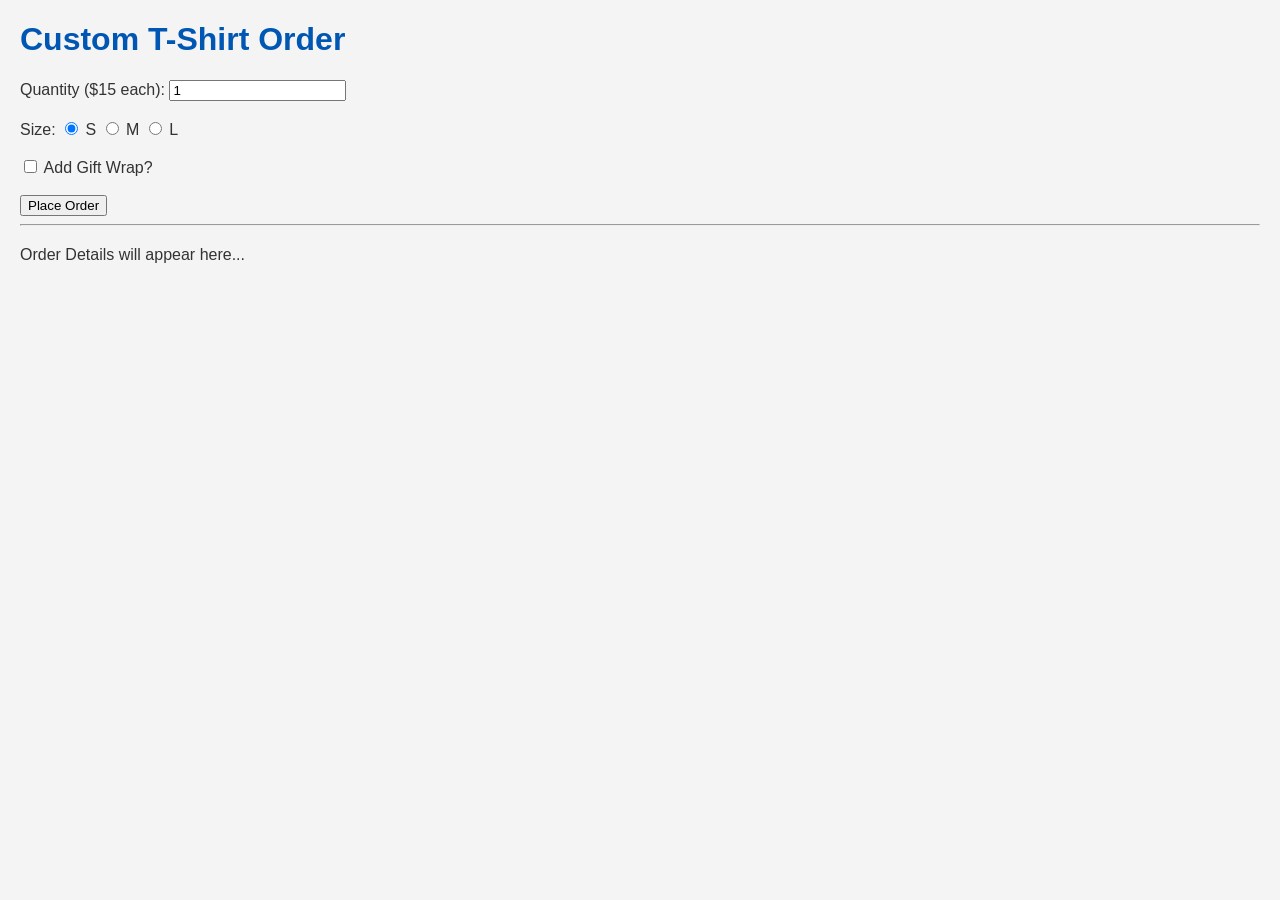
==== w4/index.html @ 6e3736ff "NOTE: Fixing mistakes from Week 3 You Code. 1. Correcting imported order-handler.js naming 2. Removi" ====
<!DOCTYPE html>
<html lang="en">
<head>
    <meta charset="UTF-8">
    <meta name="viewport" content="width=device-width, initial-scale=1.0">
    <link rel="stylesheet" href="style.css">
    <script type="module" src="app.js"></script>
    <title>Week 2.2</title>
</head>
<body>
    <h1>Custom T-Shirt Order</h1>
    
    <form id="order-form">
        
        <label>Quantity ($15 each): 
            <input type="number" id="qty" value="1" min="1">
        </label>
        <br><br>

        <label>Size:</label>
        <label><input type="radio" name="size" value="Small" checked> S</label>
        <label><input type="radio" name="size" value="Medium"> M</label>
        <label><input type="radio" name="size" value="Large"> L</label>
        <br><br>

        <label>
            <input type="checkbox" id="gift-wrap"> Add Gift Wrap?
        </label>
        <br><br>

        <button type="submit">Place Order</button>
    </form>

    <hr>
    
    <div id="order-summary">
        <p>Order Details will appear here...</p>
    </div>
</body>
</html>
---- w4/style.css ----
body {
    font-family: Arial, sans-serif;
    margin: 20px;
    background-color: #f4f4f4; /* A light grey background */
    color: #333;
}

h1 {
    color: #0056b3;
}

p {
    line-height: 1.6;
}

/* The .container class is defined but not strictly needed for this minimal HTML, but it's good practice to keep it consistent for future expansion. */
.container {
   max-width: 800px;
   margin: 0 auto; /* Center the content */
   padding: 15px;
   background-color: #ffffff;
   box-shadow: 0 2px 5px rgba(0,0,0,0.1);
   border-radius: 8px;
}
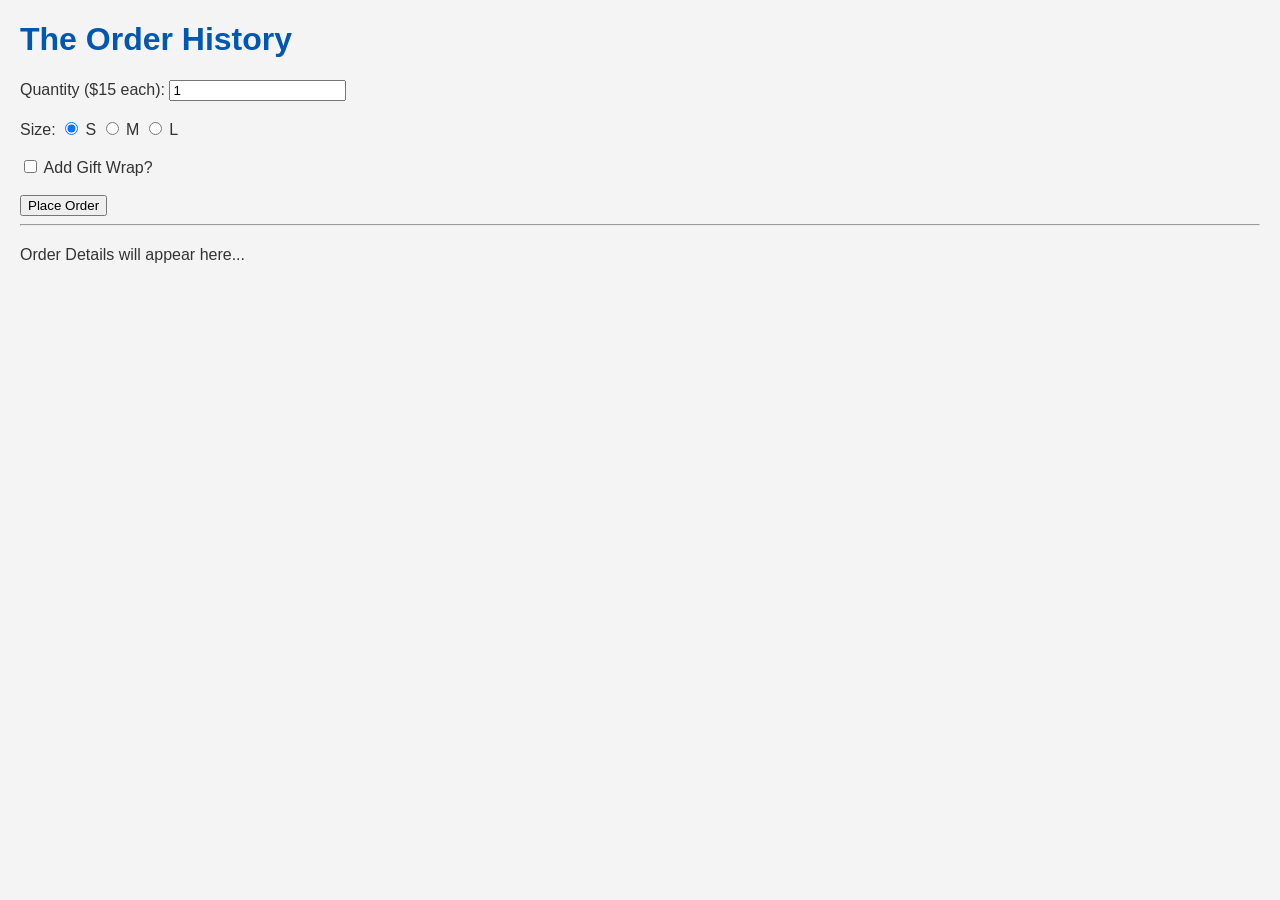
==== commit bed7eb81: "Step 1 Complete" ====
--- a/w4/index.html
+++ b/w4/index.html
@@ -5,10 +5,10 @@
     <meta name="viewport" content="width=device-width, initial-scale=1.0">
     <link rel="stylesheet" href="style.css">
     <script type="module" src="app.js"></script>
-    <title>Week 2.2</title>
+    <title>The Order History</title>
 </head>
 <body>
-    <h1>Custom T-Shirt Order</h1>
+    <h1>The Order History</h1>
     
     <form id="order-form">
         
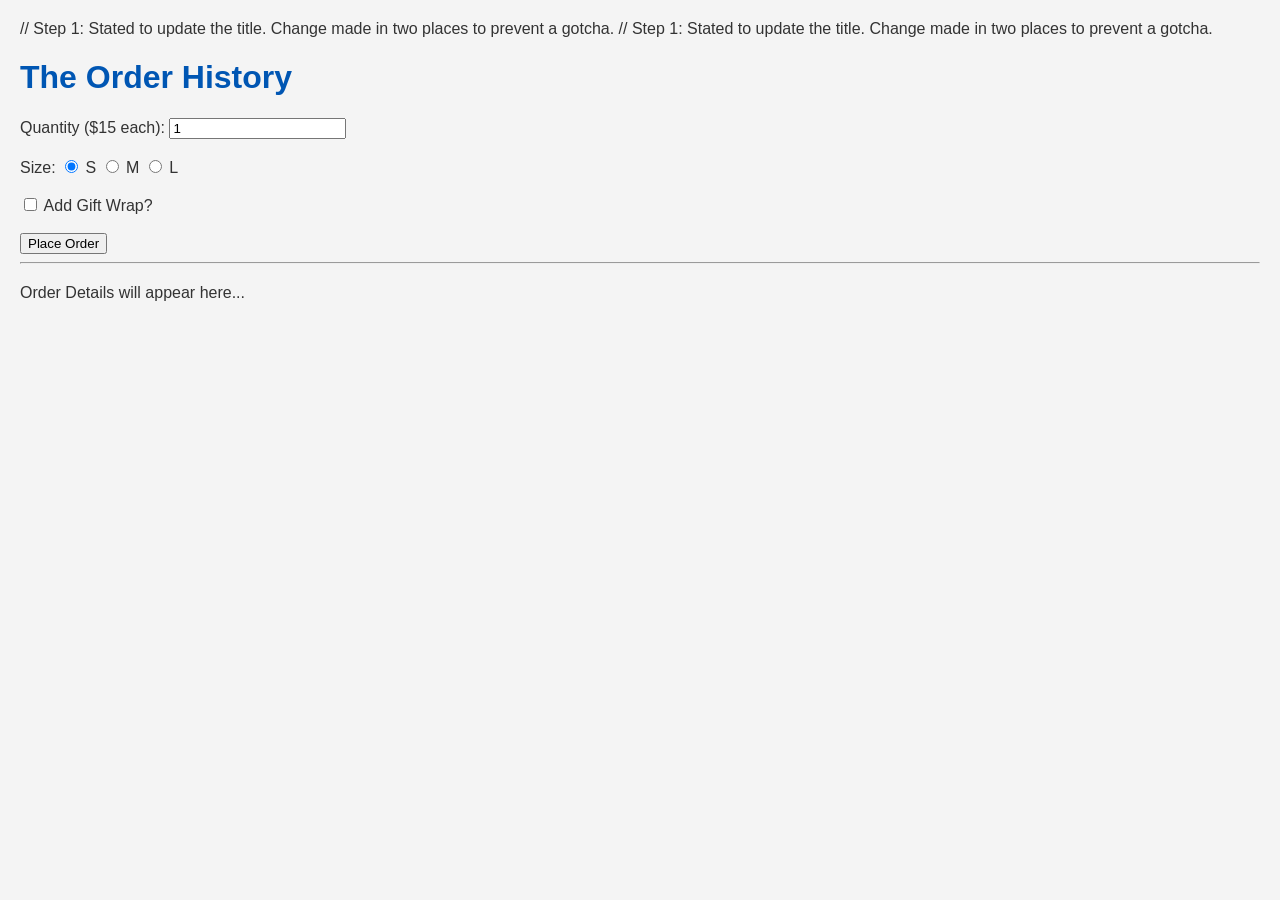
==== commit e4b9f9be: "Step 2 Complete" ====
--- a/w4/index.html
+++ b/w4/index.html
@@ -5,9 +5,11 @@
     <meta name="viewport" content="width=device-width, initial-scale=1.0">
     <link rel="stylesheet" href="style.css">
     <script type="module" src="app.js"></script>
+    // Step 1: Stated to update the title. Change made in two places to prevent a gotcha.
     <title>The Order History</title>
 </head>
 <body>
+    // Step 1: Stated to update the title. Change made in two places to prevent a gotcha.
     <h1>The Order History</h1>
     
     <form id="order-form">
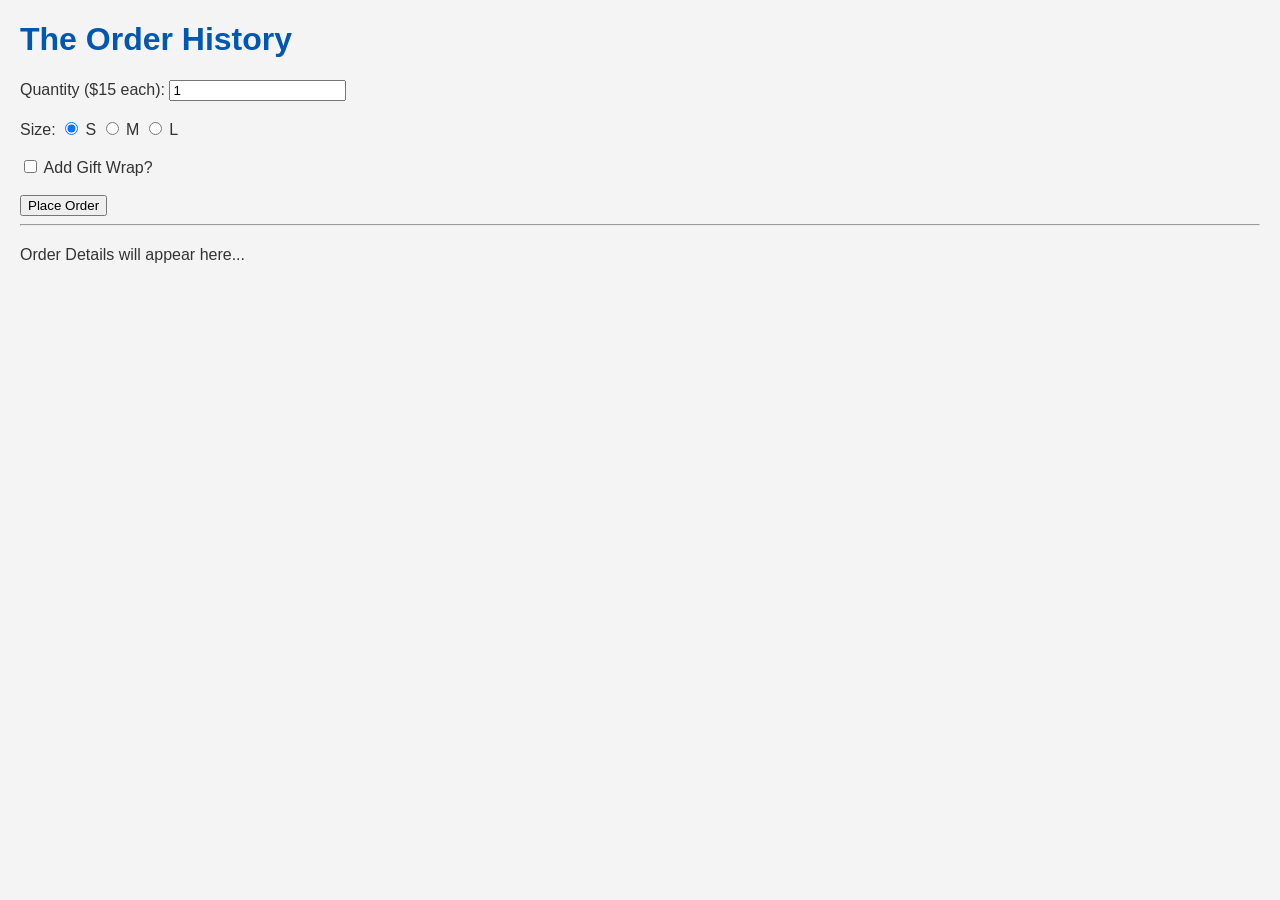
==== commit b7472352: "Step 3 Complete" ====
--- a/w4/index.html
+++ b/w4/index.html
@@ -5,11 +5,11 @@
     <meta name="viewport" content="width=device-width, initial-scale=1.0">
     <link rel="stylesheet" href="style.css">
     <script type="module" src="app.js"></script>
-    // Step 1: Stated to update the title. Change made in two places to prevent a gotcha.
+    <!-- Step 1: Stated to update the title. Change made in two places to prevent a gotcha. -->
     <title>The Order History</title>
 </head>
 <body>
-    // Step 1: Stated to update the title. Change made in two places to prevent a gotcha.
+    <!-- Step 1: Stated to update the title. Change made in two places to prevent a gotcha. -->
     <h1>The Order History</h1>
     
     <form id="order-form">
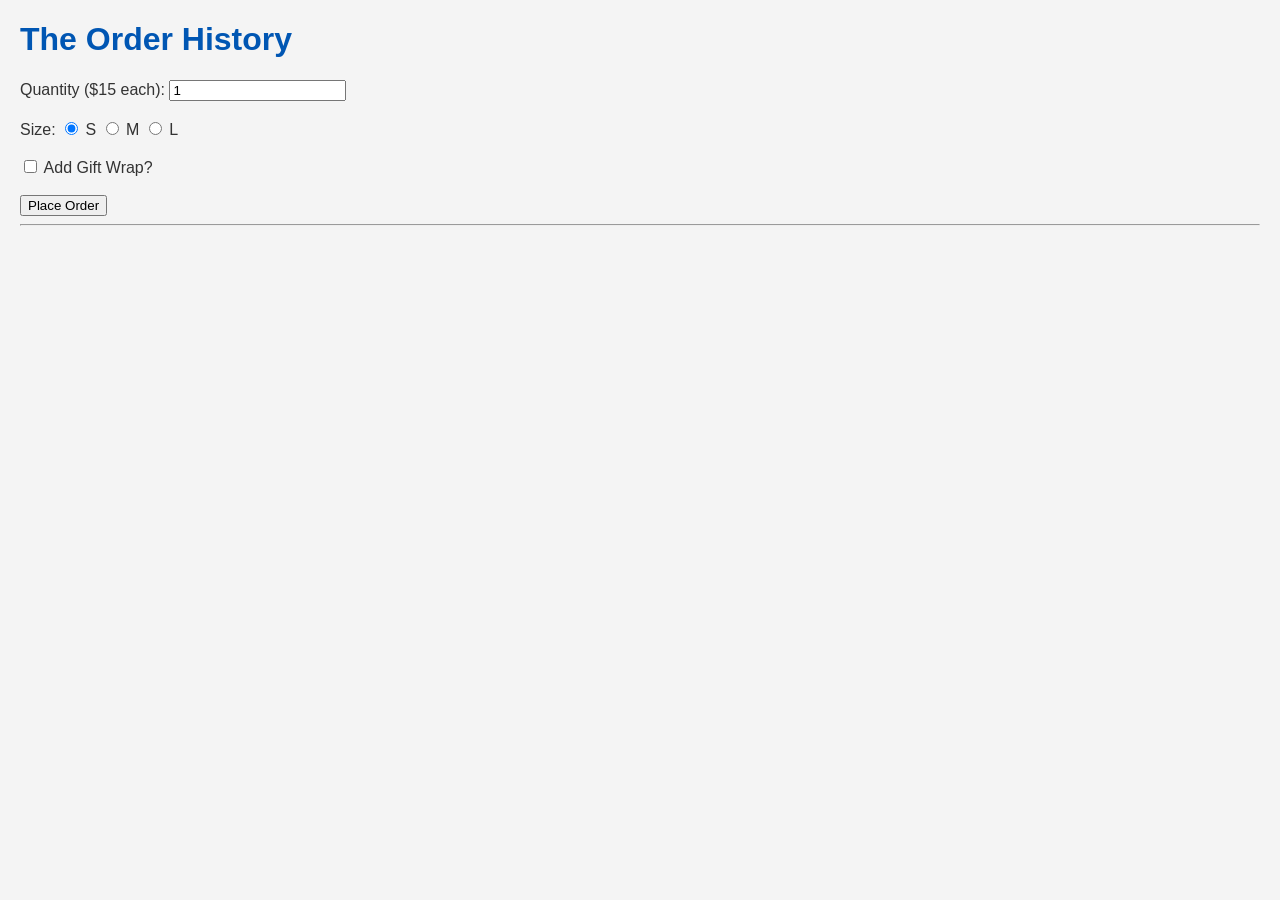
==== commit 87fd51b3: "Step 4 Complete (including injection)" ====
--- a/w4/index.html
+++ b/w4/index.html
@@ -35,8 +35,12 @@
 
     <hr>
     
-    <div id="order-summary">
-        <p>Order Details will appear here...</p>
+    <!-- Step 4: Implement the Display Module -->
+    <div id="order-summary" style="display: none;">
+        <h2>Order Success!</h2>
+        <p><strong>Total Cost:</strong> $<span id="display-total"></span></p>
+        <p><strong>Details:</strong> <span id="display-qty"></span> <span id="display-size"></span> T-Shirt(s)</p>
+        <p><strong>Gift Wrap:</strong> <span id="display-gift"></span></p>
     </div>
 </body>
 </html>
